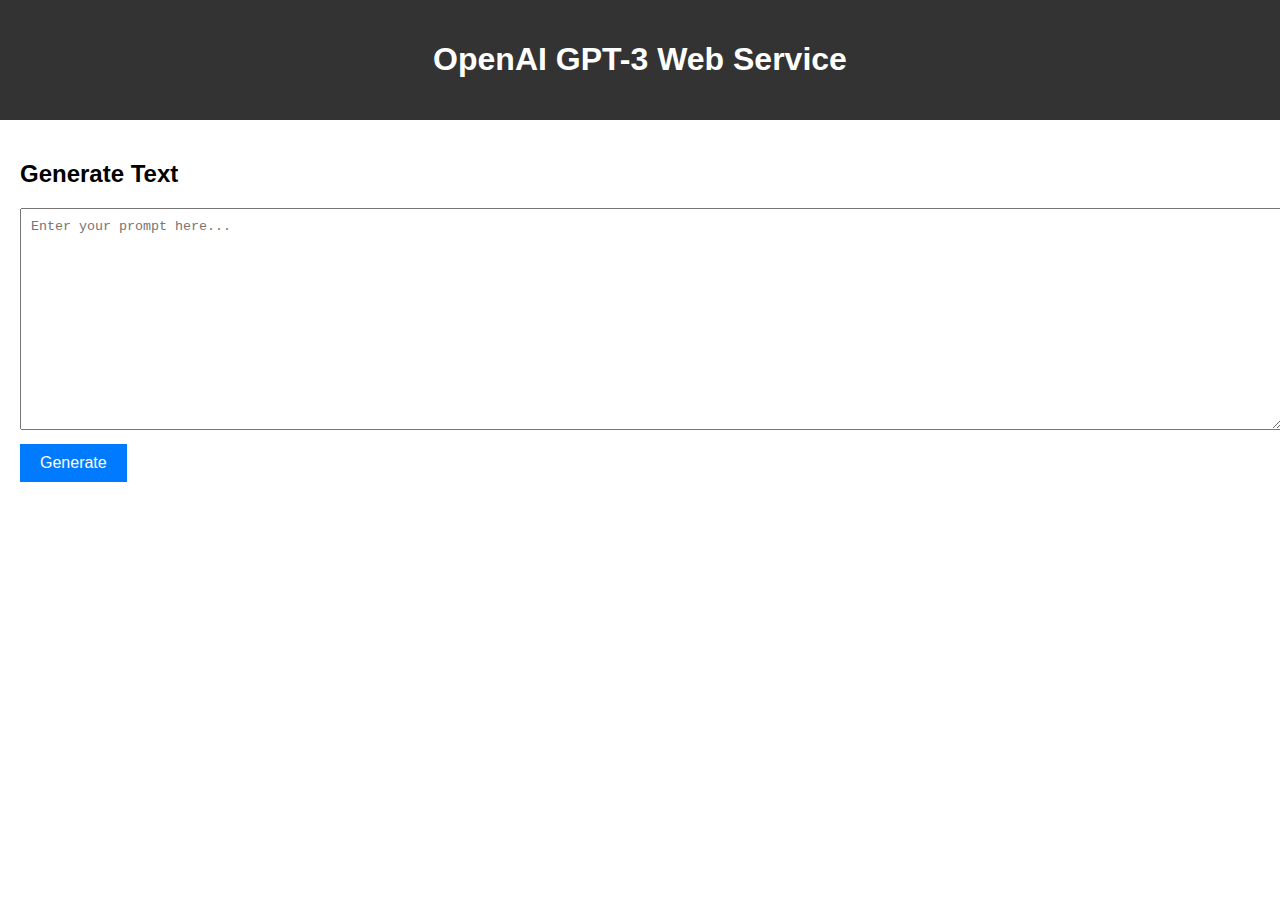
==== index.html @ ba9e207a "Template" ====
<!DOCTYPE html>
<html lang="en">
<head>
    <meta charset="UTF-8">
    <meta name="viewport" content="width=device-width, initial-scale=1.0">
    <title>OpenAI GPT-3 Web Service</title>
    <link rel="stylesheet" href="styles.css">
</head>
<body>
    <header>
        <h1>OpenAI GPT-3 Web Service</h1>
    </header>

    <main>
        <section id="form-section">
            <h2>Generate Text</h2>
            <textarea id="input-text" placeholder="Enter your prompt here..."></textarea><br>
            <button id="generate-button">Generate</button>
        </section>

        <section id="response-section" style="display: none;">
            <h2>Response</h2>
            <p id="output-text"></p>
        </section>
    </main>

    <script src="script.js"></script>
</body>
</html>
---- styles.css ----
body {
    font-family: Arial, sans-serif;
    margin: 0;
    padding: 0;
}

header {
    background-color: #333;
    color: #fff;
    padding: 20px;
    text-align: center;
}

main {
    padding: 20px;
}

#form-section, #response-section {
    margin-bottom: 20px;
}

textarea {
    width: 100%;
    height: 200px;
    padding: 10px;
    margin-bottom: 10px;
}

button {
    background-color: #007bff;
    border: none;
    color: #fff;
    cursor: pointer;
    font-size: 16px;
    padding: 10px 20px;
    transition: background-color 0.3s ease;
}

button:hover {
    background-color: #0056b3;
}
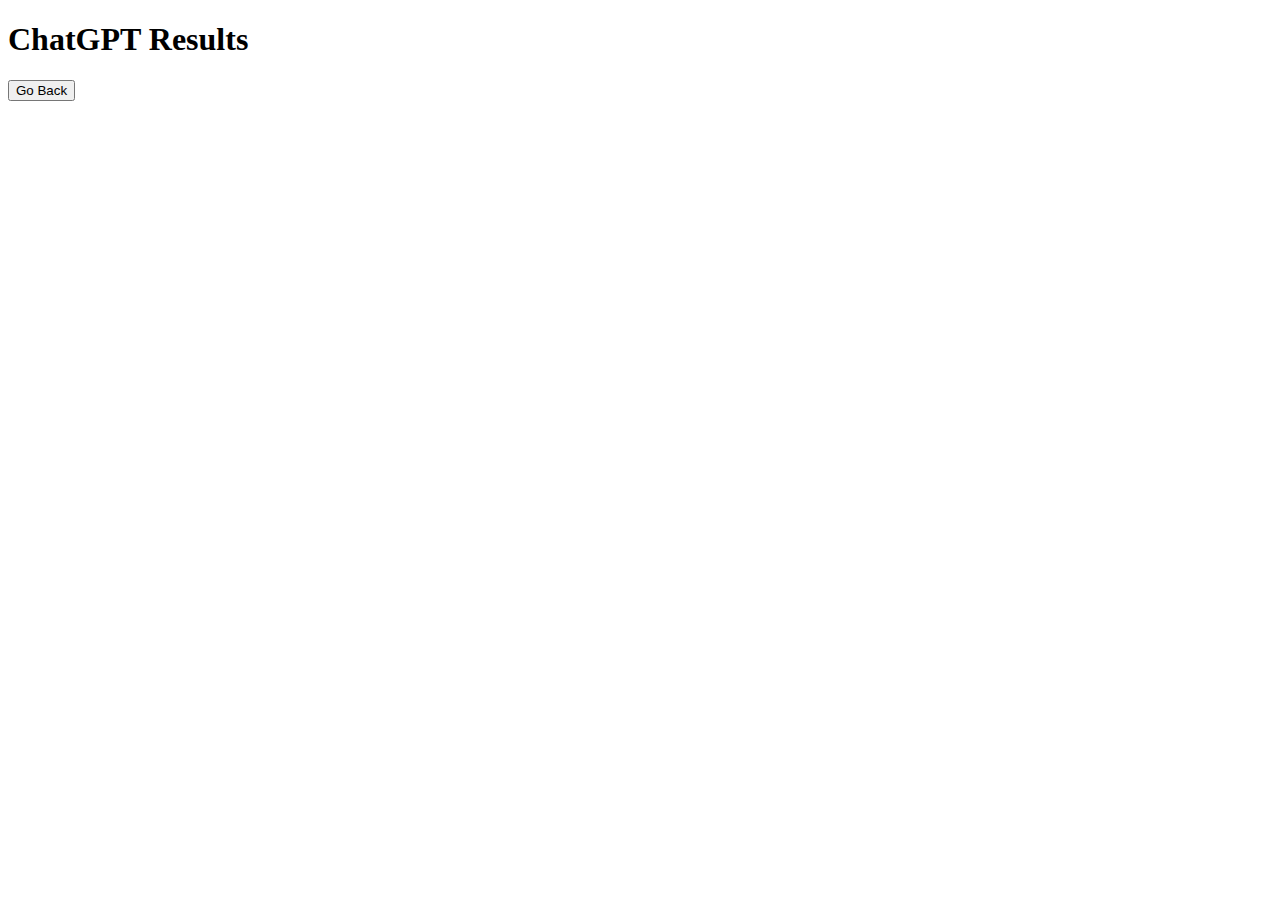
==== commit 1f817f68: "Trying to change the structure again." ====
--- a/index.html
+++ b/index.html
@@ -3,27 +3,13 @@
 <head>
     <meta charset="UTF-8">
     <meta name="viewport" content="width=device-width, initial-scale=1.0">
-    <title>OpenAI GPT-3 Web Service</title>
-    <link rel="stylesheet" href="styles.css">
+    <title>ChatGPT Results</title>
 </head>
 <body>
-    <header>
-        <h1>OpenAI GPT-3 Web Service</h1>
-    </header>
+    <h1>ChatGPT Results</h1>
+    <div id="results"></div>
+    <button onclick="goBack()">Go Back</button>
 
-    <main>
-        <section id="form-section">
-            <h2>Generate Text</h2>
-            <textarea id="input-text" placeholder="Enter your prompt here..."></textarea><br>
-            <button id="generate-button">Generate</button>
-        </section>
-
-        <section id="response-section" style="display: none;">
-            <h2>Response</h2>
-            <p id="output-text"></p>
-        </section>
-    </main>
-
-    <script src="script.js"></script>
+    <script src="main.js"></script>
 </body>
 </html>
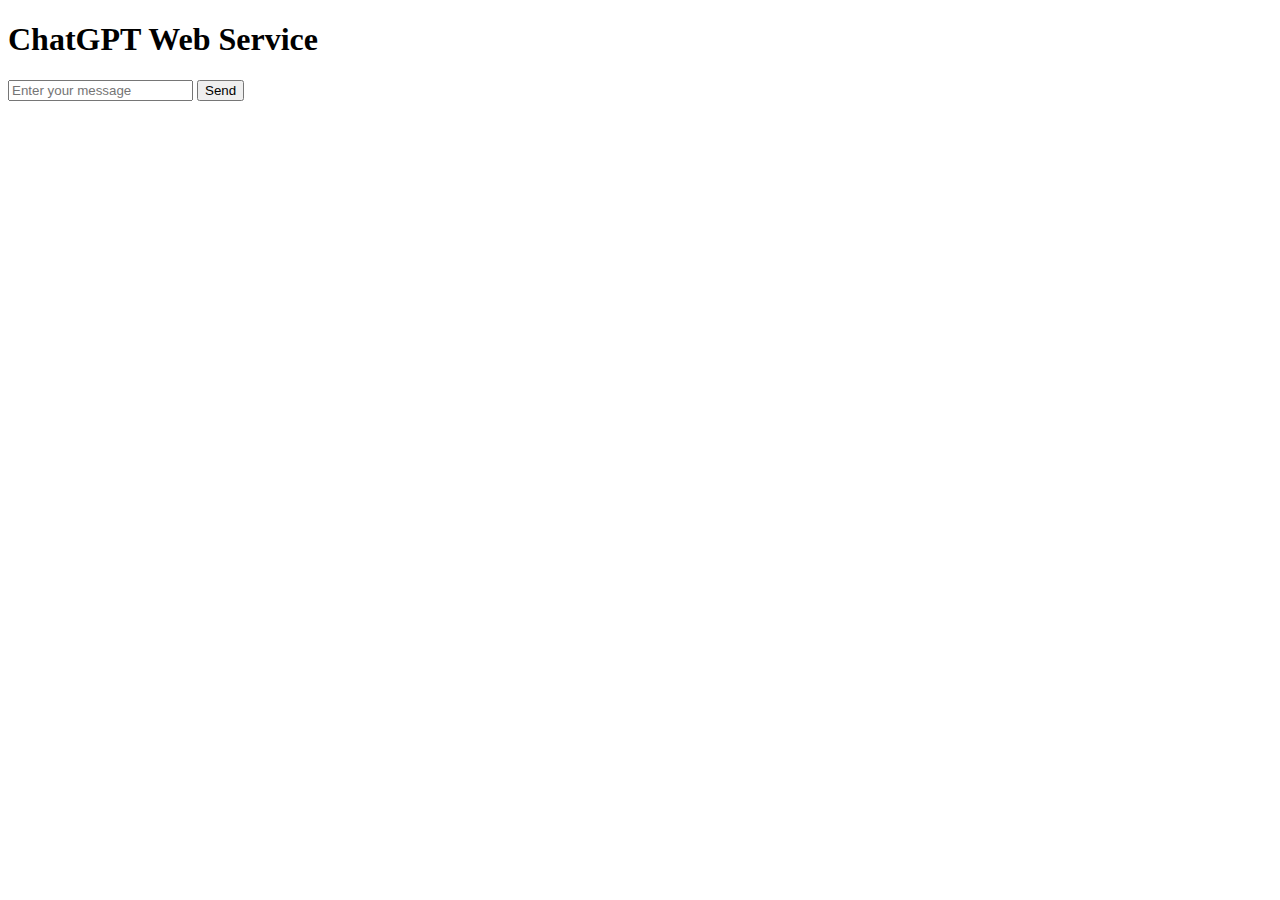
==== commit 9cc9e894: "Updated 2nd vers of web service." ====
--- a/index.html
+++ b/index.html
@@ -3,13 +3,15 @@
 <head>
     <meta charset="UTF-8">
     <meta name="viewport" content="width=device-width, initial-scale=1.0">
-    <title>ChatGPT Results</title>
+    <title>ChatGPT Web Service</title>
 </head>
 <body>
-    <h1>ChatGPT Results</h1>
+    <h1>ChatGPT Web Service</h1>
+    <input type="text" id="userInput" placeholder="Enter your message">
+    <button onclick="sendMessage()">Send</button>
     <div id="results"></div>
-    <button onclick="goBack()">Go Back</button>
 
+    <script src="api.js"></script>
     <script src="main.js"></script>
 </body>
 </html>
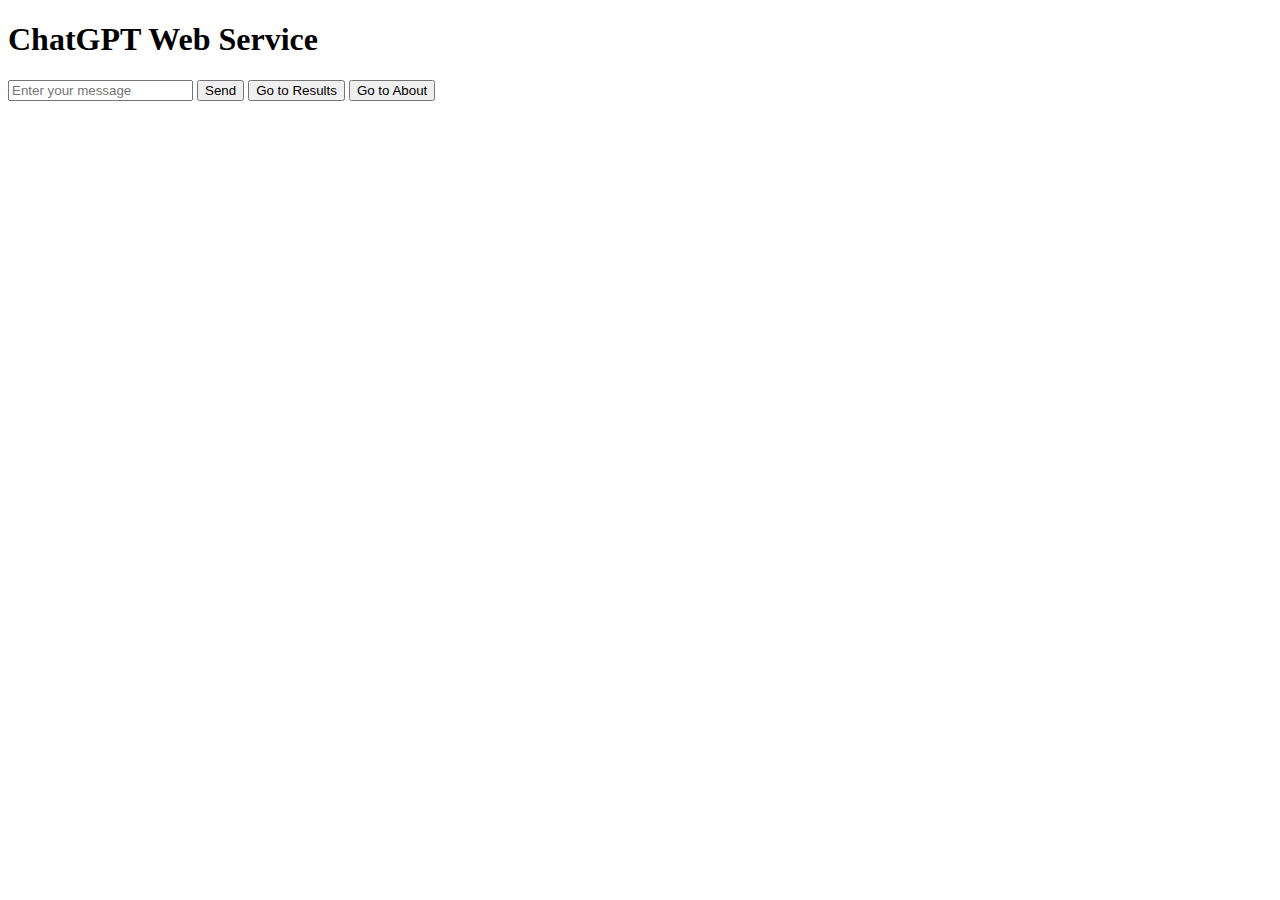
==== commit 8e156be2: "Updated navigation buttons?" ====
--- a/index.html
+++ b/index.html
@@ -9,9 +9,14 @@
     <h1>ChatGPT Web Service</h1>
     <input type="text" id="userInput" placeholder="Enter your message">
     <button onclick="sendMessage()">Send</button>
+    <!-- index.html -->
+    <button onclick="goToResults()">Go to Results</button>
+    <button onclick="goToAbout()">Go to About</button>
+
     <div id="results"></div>
 
     <script src="api.js"></script>
     <script src="main.js"></script>
+
 </body>
 </html>
